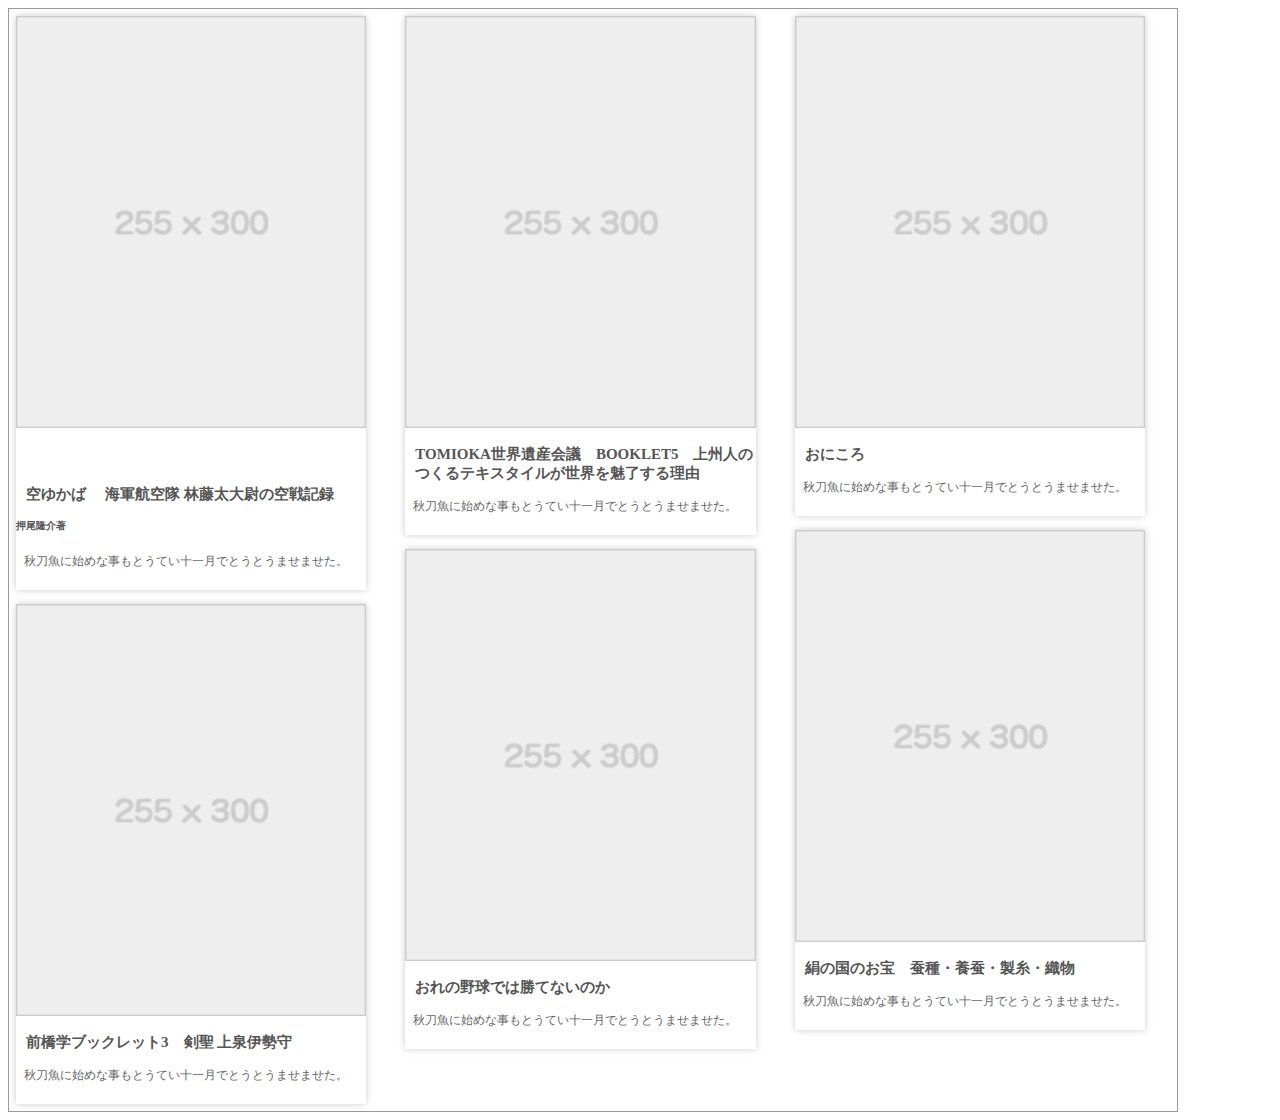
==== body2.html @ 0ce21b65 "shppan2 ver.0.2" ====
<!DOCTYPE html>
<html lang="en">
<head>
  <meta charset="UTF-8">
  <meta name="viewport" content="width=device-width, initail-scale=1">
  <title>Document</title>
  <link rel="stylesheet" href="css/practice2.css">
</head>
<body>



<div class="flexbox">
  <div class="item">
    <img src="img/demo.png" alt="" />
    <p>
	<h3 class="book_title">空ゆかば  　海軍航空隊 林藤太大尉の空戦記録</h3>
      <span class="author">押尾隆介著</span><br />
      <p>秋刀魚に始めな事もとうてい十一月でとうとうませませた。
    </p>
  </div>
  <div class="item">
    <img src="img/demo.png" alt="" />
    <h3 class="book_title">前橋学ブックレット3　剣聖 上泉伊勢守</h3>
    <p>
       秋刀魚に始めな事もとうてい十一月でとうとうませませた。
    </p>
  </div>
  <div class="item">
    <img src="img/demo.png" alt="" />
    <h3 class="book_title">TOMIOKA世界遺産会議　BOOKLET5　上州人のつくるテキスタイルが世界を魅了する理由</h3>
    <p>
      秋刀魚に始めな事もとうてい十一月でとうとうませませた。
    </p>
  </div>
  <div class="item">
    <img src="img/demo.png" alt="" />
    <h3 class="book_title">おれの野球では勝てないのか</h3>
    <p>
      秋刀魚に始めな事もとうてい十一月でとうとうませませた。
    </p>
  </div>
  <div class="item">
    <img src="img/demo.png" alt="" />
    <h3 class="book_title">おにころ</h3>
    <p>
      秋刀魚に始めな事もとうてい十一月でとうとうませませた。
    </p>
  </div>
  <div class="item">
    <img src="img/demo.png" alt="" />
    <h3 class="book_title">絹の国のお宝　蚕種・養蚕・製糸・織物</h3>
    <p>
      秋刀魚に始めな事もとうてい十一月でとうとうませませた。
    </p>
  </div>
  
</div>



</body>
</html>
---- css/practice2.css ----
/* line 9, ../sass/practice2.scss */
*, *::after, *::before {
  -webkit-box-sizing: border-box;
  -moz-box-sizing: border-box;
  box-sizing: border-box;
}

/* line 13, ../sass/practice2.scss */
html {
  font-size: 62.5%;
}

/* line 17, ../sass/practice2.scss */
html * {
  -webkit-font-smoothing: antialiased;
  -moz-osx-font-smoothing: grayscale;
}

/* line 22, ../sass/practice2.scss */
body {
  color: #555;
}

/* line 26, ../sass/practice2.scss */
.item {
  border-radius: 0px;
  background: #fff;
  padding: 0px;
  margin: 7px;
  text-align: center;
  box-shadow: 0 0 7px 0 #CCC;
  -moz-box-shadow: 0 0 7px 0 #CCC;
  -webkit-box-shadow: 0 0 7px 0 #CCC;
}

/* line 36, ../sass/practice2.scss */
h3 {
  padding-left: 10px;
}

/* line 39, ../sass/practice2.scss */
p {
  padding: 10px;
  color: #666;
}

/* line 43, ../sass/practice2.scss */
img {
  width: 100%;
  height: auto;
}

/* line 47, ../sass/practice2.scss */
p {
  text-align: left;
}

@media only screen and (min-width: 320px) {
  /* line 52, ../sass/practice2.scss */
  .item {
    text-align: left;
  }

  /* line 55, ../sass/practice2.scss */
  .author {
    font-weight: bold;
  }

  /* line 58, ../sass/practice2.scss */
  h3.book_title {
    width: 100%;
    font-size: 1.5rem;
    float: left;
  }

  /* line 63, ../sass/practice2.scss */
  p {
    font-size: 1.2rem;
  }
}
@media only screen and (min-width: 768px) {
  /* line 67, ../sass/practice2.scss */
  .flexbox {
    border: 1px solid #999;
    width: 768px;
    display: -webkit-flex;
    display: flex;
    -webkit-box-lines: multiple;
    -moz-box-lines: multiple;
    box-lines: multiple;
    -webkit-flex-wrap: wrap;
    -moz-flex-wrap: wrap;
    -ms-flex-wrap: wrap;
    flex-wrap: wrap;
    -webkit-box-orient: vertical;
    -moz-box-orient: vertical;
    box-orient: vertical;
    -webkit-box-direction: normal;
    -moz-box-direction: normal;
    box-direction: normal;
    -webkit-flex-direction: column;
    -moz-flex-direction: column;
    flex-direction: column;
    -ms-flex-direction: column;
    max-height: 1200px;
  }

  /* line 76, ../sass/practice2.scss */
  .item {
    width: 30%;
    box-shadow: 0 0 7px 0 #CCC;
    -moz-box-shadow: 0 0 7px 0 #CCC;
    -webkit-box-shadow: 0 0 7px 0 #CCC;
  }

  /* line 82, ../sass/practice2.scss */
  .author {
    font-weight: bold;
  }

  /* line 85, ../sass/practice2.scss */
  h3.book_title {
    font-size: 1.5rem;
    float: left;
    clear: both;
  }

  /* line 90, ../sass/practice2.scss */
  p {
    font-size: 1.2rem;
    padding: 8px;
    color: #666;
  }
}
@media only screen and (min-width: 1170px) {
  /* line 98, ../sass/practice2.scss */
  .flexbox {
    width: 1170px;
    display: -webkit-flex;
    display: flex;
    -webkit-box-lines: multiple;
    -moz-box-lines: multiple;
    box-lines: multiple;
    -webkit-flex-wrap: wrap;
    -moz-flex-wrap: wrap;
    -ms-flex-wrap: wrap;
    flex-wrap: wrap;
    -webkit-box-orient: vertical;
    -moz-box-orient: vertical;
    box-orient: vertical;
    -webkit-box-direction: normal;
    -moz-box-direction: normal;
    box-direction: normal;
    -webkit-flex-direction: column;
    -moz-flex-direction: column;
    flex-direction: column;
    -ms-flex-direction: column;
  }
}
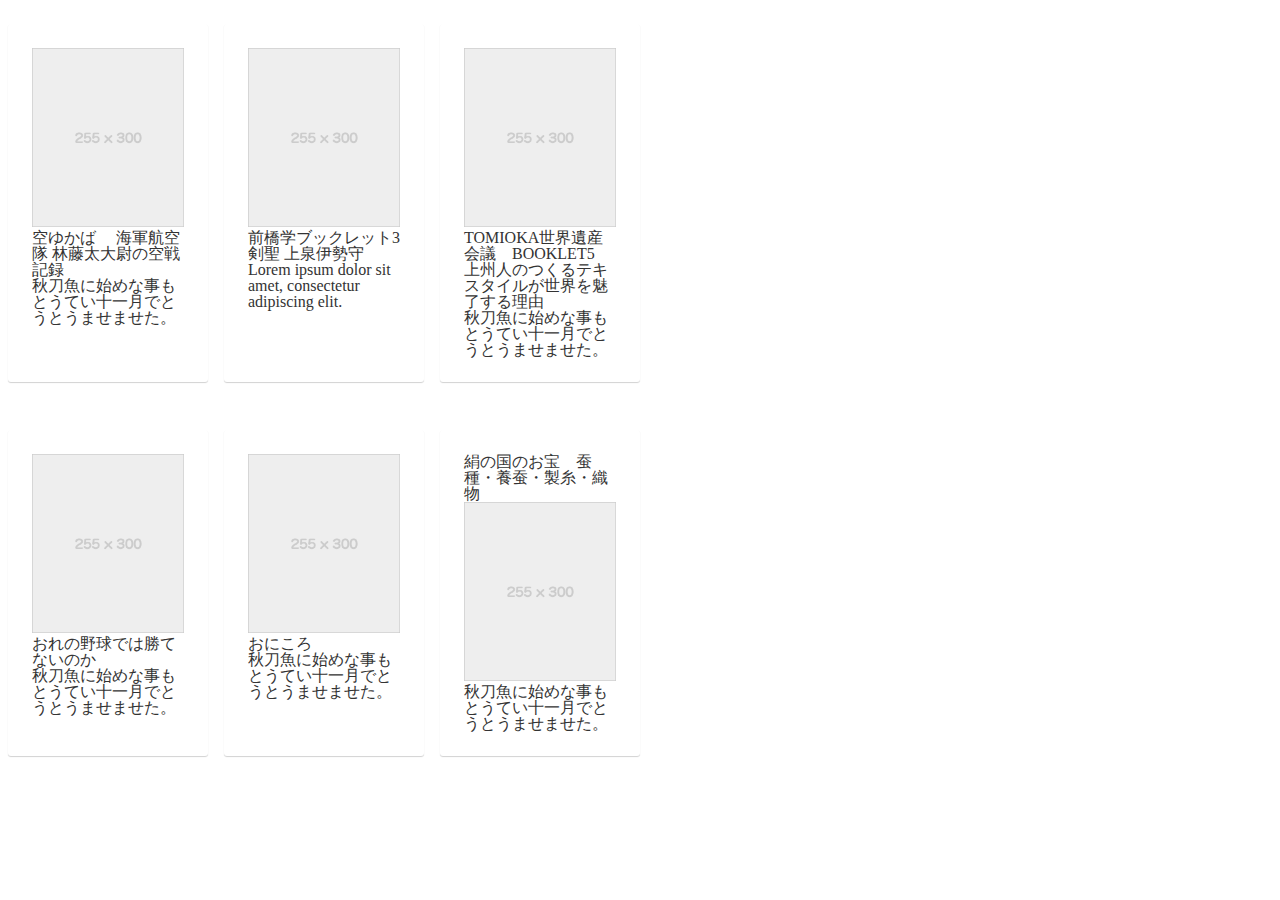
==== commit aec9977b: "shuppan2 ver 0.7" ====
--- a/body2.html
+++ b/body2.html
@@ -1,63 +1,58 @@
+
+
 <!DOCTYPE html>
 <html lang="en">
 <head>
   <meta charset="UTF-8">
-  <meta name="viewport" content="width=device-width, initail-scale=1">
+  <meta name="viewport" content="width=device-width, initial-scale=1">
   <title>Document</title>
-  <link rel="stylesheet" href="css/practice2.css">
+
+  <link rel="stylesheet" href="https://maxcdn.bootstrapcdn.com/bootstrap/3.3.5/css/bootstrap.min.css">
+  <link rel="stylesheet" href="css/reset.css">
+  <link rel="stylesheet" href="css/body_2.css">
+  <script src="js/modernizr.js"></script>
 </head>
 <body>
 
+<!--  コンテンツ -->
+
+<div class="flexbox">
+<div class="item">
+<img src="img/demo.png" alt="">
+<h3 class="book_title">空ゆかば  　海軍航空隊 林藤太大尉の空戦記録</h3>
+<p>秋刀魚に始めな事もとうてい十一月でとうとうませませた。</p>
+</div><!--item-->
+<div class="item">
+<img src="img/demo.png" alt="">
+<h3 class="book_title">前橋学ブックレット3　剣聖 上泉伊勢守</h3>
+<p>Lorem ipsum dolor sit amet, consectetur adipiscing elit.</p>
+</div><!--item-->
+<div class="item">
+<img src="img/demo.png" alt="">
+<h3 class="book_title">TOMIOKA世界遺産会議　BOOKLET5　上州人のつくるテキスタイルが世界を魅了する理由</h3>
+<p>秋刀魚に始めな事もとうてい十一月でとうとうませませた。</p>
+</div><!--item-->
+<div class="item">
+<img src="img/demo.png" alt="">
+<h3 class="book_title">おれの野球では勝てないのか</h3>
+<p>秋刀魚に始めな事もとうてい十一月でとうとうませませた。</p>
+</div><!--item-->
+<div class="item">
+<img src="img/demo.png" alt="">
+<h3 class="book_title">おにころ</h3>
+<p>秋刀魚に始めな事もとうてい十一月でとうとうませませた。</p>
+</div><!--item-->
+<div class="item">
+<h3 class="book_title">絹の国のお宝　蚕種・養蚕・製糸・織物</h3>
+<img src="img/demo.png" alt="">
+<p>秋刀魚に始めな事もとうてい十一月でとうとうませませた。</p>
+</div><!--item-->
 
 
-<div class="flexbox">
-  <div class="item">
-    <img src="img/demo.png" alt="" />
-    <p>
-	<h3 class="book_title">空ゆかば  　海軍航空隊 林藤太大尉の空戦記録</h3>
-      <span class="author">押尾隆介著</span><br />
-      <p>秋刀魚に始めな事もとうてい十一月でとうとうませませた。
-    </p>
-  </div>
-  <div class="item">
-    <img src="img/demo.png" alt="" />
-    <h3 class="book_title">前橋学ブックレット3　剣聖 上泉伊勢守</h3>
-    <p>
-       秋刀魚に始めな事もとうてい十一月でとうとうませませた。
-    </p>
-  </div>
-  <div class="item">
-    <img src="img/demo.png" alt="" />
-    <h3 class="book_title">TOMIOKA世界遺産会議　BOOKLET5　上州人のつくるテキスタイルが世界を魅了する理由</h3>
-    <p>
-      秋刀魚に始めな事もとうてい十一月でとうとうませませた。
-    </p>
-  </div>
-  <div class="item">
-    <img src="img/demo.png" alt="" />
-    <h3 class="book_title">おれの野球では勝てないのか</h3>
-    <p>
-      秋刀魚に始めな事もとうてい十一月でとうとうませませた。
-    </p>
-  </div>
-  <div class="item">
-    <img src="img/demo.png" alt="" />
-    <h3 class="book_title">おにころ</h3>
-    <p>
-      秋刀魚に始めな事もとうてい十一月でとうとうませませた。
-    </p>
-  </div>
-  <div class="item">
-    <img src="img/demo.png" alt="" />
-    <h3 class="book_title">絹の国のお宝　蚕種・養蚕・製糸・織物</h3>
-    <p>
-      秋刀魚に始めな事もとうてい十一月でとうとうませませた。
-    </p>
-  </div>
-  
 </div>
 
 
 
+
 </body>
-</html>
+</html>--- a/css/body_2.css
+++ b/css/body_2.css
@@ -0,0 +1,44 @@
+/* line 5, ../sass/body_2.scss */
+.item {
+  border-radius: 10px;
+  background: #fff;
+  padding: 1.5em;
+  margin: 1.5em .5em 1.5em;
+  width: 100%;
+  -moz-box-sizing: border-box;
+  -webkit-box-sizing: border-box;
+  box-sizing: border-box;
+  box-shadow: 0 1px 1px 0 rgba(0, 0, 0, 0.18);
+  -moz-border-radius: 3px;
+  -webkit-border-radius: 3px;
+  border-radius: 3px;
+}
+
+/* line 17, ../sass/body_2.scss */
+img {
+  max-width: 100%;
+  height: auto;
+}
+
+/* line 22, ../sass/body_2.scss */
+p {
+  text-align: left;
+}
+
+@media only screen and (min-width: 1050px) {
+  /* line 29, ../sass/body_2.scss */
+  .flexbox {
+    width: 800px;
+    display: -webkit-flex;
+    display: flex;
+    -webkit-flex-wrap: wrap;
+    flex-wrap: wrap;
+    -webkit-flex-direction: row;
+    flex-direction: row;
+  }
+
+  /* line 37, ../sass/body_2.scss */
+  .item {
+    width: 25%;
+  }
+}
